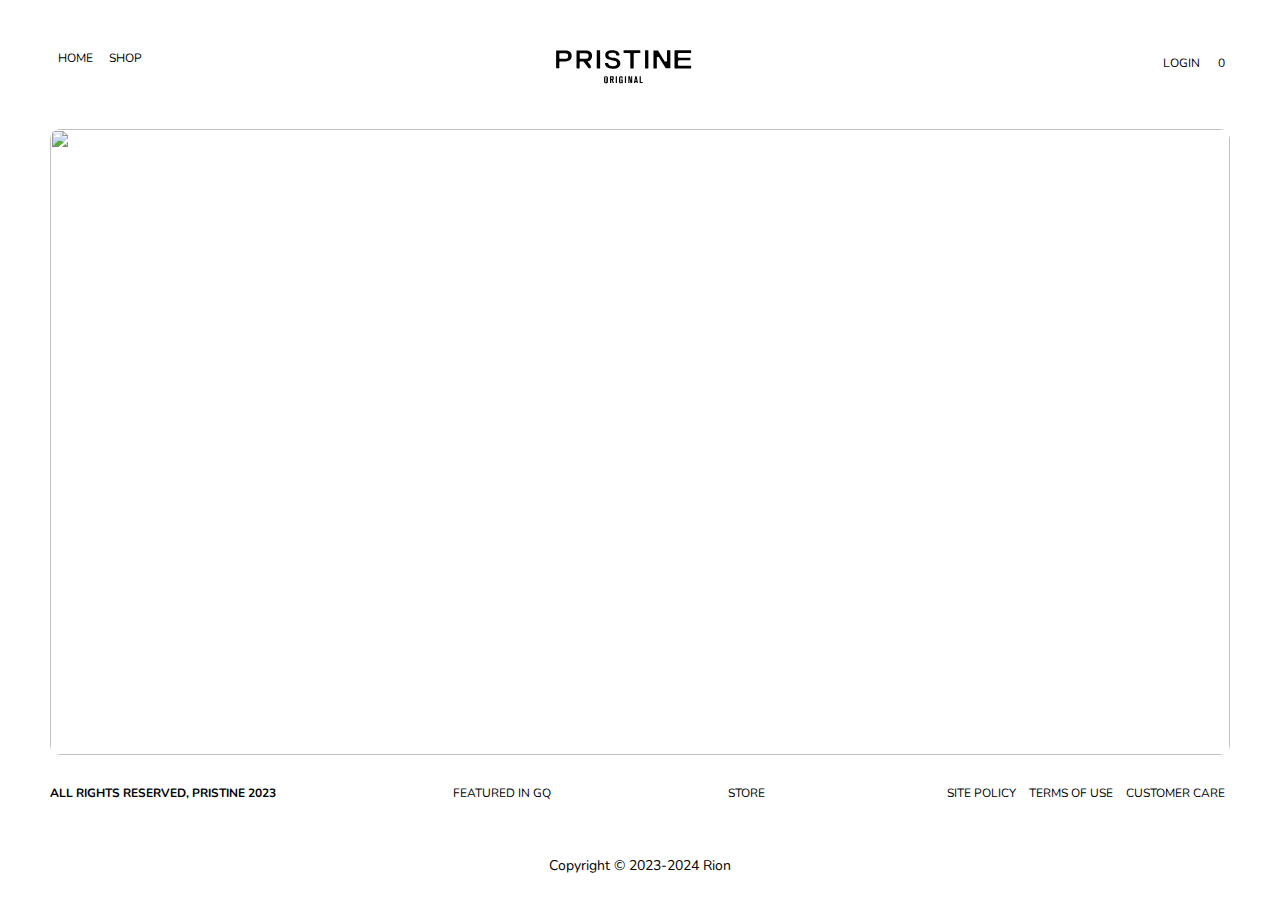
==== index.html @ 076bcf53 "Upload" ====
<!DOCTYPE html>
<html lang="en">
<head>
    <meta charset="UTF-8" />
    <meta http-equiv="X-UA-Compatible" content="IE=edge" />
    <meta name="viewport" content="width=device-width, initial-scale=1.0" />
    <title>Shop-Pristine Original</title>
    <link rel="icon" href="../favicon.png" />
    <link rel="stylesheet" href="../style.css" />
    <link rel="stylesheet" href="../header-footer.css" />

    <link
            rel="stylesheet"
            href="https://fonts.googleapis.com/css2?family=Material+Symbols+Outlined:opsz,wght,FILL,GRAD@20..48,100..700,0..1,-50..200"
    />
    <link
            rel="stylesheet"
            href="https://cdnjs.cloudflare.com/ajax/libs/font-awesome/4.7.0./font-awesome.min.css"
    />

    <link rel="stylesheet" href="./styles/chabot.css" />
    <script
            type="module"
            src="https://unpkg.com/ionicons@7.1.0/dist/ionicons/ionicons.esm.js"
    ></script>
    <script
            nomodule
            src="https://unpkg.com/ionicons@7.1.0/dist/ionicons/ionicons.js"
    ></script>
</head>
<body>
<header>
    <div class="container">
        <nav class="navbar">
            <div class="left-nav" id="menu-item">
                <ul>
                    <li><a href="./index.html">HOME</a></li>
                    <li><a href="./shop.html">SHOP</a></li>
                    <li class="login-btn mobile-btn">
                        <a href="login.html">LOGIN</a>
                    </li>
                </ul>
            </div>
            <div class="logo">
                <img
                        class="default_logo"
                        src="../pristine-logo1.svg "
                        alt=""
                />

                <img class="hover_logo" src="../hover-logo.svg" alt="" />
            </div>

            <div class="right-nav" id="menu-item-right">
                <ul>
                    <li class="hidden myaccount-btn"  >
                        <a href="myaccount.html">MY ACCOUNT</a>
                    </li>
                    <li href="myaccount.html" class="hidden"  >
                        <span>MY ACCOUNT</span>
                    </li>
                    <li class="login-btn"><a href="login.html">LOGIN</a></li>
                    <li class="open-cart-btn">
                        <i><ion-icon name="cart-outline"></ion-icon></i
                        ><span class="cart-quantity">0</span>
                    </li>
                </ul>
            </div>
            <div class="menu-icon" id="menu-toggle">
                <img src="../menu.png" alt="" />
            </div>
            <div class="menu-icon-x" id="menu-x">
                <img src="../x.svg" alt="" />
            </div>
        </nav>
    </div>
</header>



<main>
    <div class="container">
        <div class="main-banner">
            <img src="https://prstine.com/wp-content/uploads/2023/12/desktop3.jpg" alt="" />
        </div>
    </div>
</main>


<footer>
    <div class="container">
        <div class="footer">
            <h4>ALL RIGHTS RESERVED, PRISTINE 2023</h4>
            <a href="">FEATURED IN GQ</a>
            <a href="store.html">STORE</a>

            <div class="footer-right">
                <a class="first-link" href="">SITE POLICY</a>
                <a href="">TERMS OF USE</a>
                <a href="customercare.html">CUSTOMER CARE</a>
            </div>
        </div>
        <div class="footer-copyright">
            <p>Copyright &copy; 2023-2024 Rion</p>
        </div>
    </div>
</footer>


<script type="text/javascript" src="//code.jquery.com/jquery-1.11.0.min.js"></script>
<script type="text/javascript" src="//code.jquery.com/jquery-migrate-1.2.1.min.js"></script>
<script type="text/javascript" src="slick/slick.min.js"></script>

</body>
</html>
---- style.css ----
.main-banner {
    height: calc(100vh - 274px);
}

.main-banner img {
    width: 100%;
    height: 100%;
    object-fit: cover;
    border-radius: 10px;
}
.welcome-title {
    text-align: center;
    margin-bottom: 1rem;
    font-size: 2rem;
    font-family: "AkzidenzGrotesk-Cond";
}

@media only screen and (max-width: 767px) {
    .container {
        padding: 0 15px;
    }
}
@media (max-width: 390px) {
    .container h3 {
        text-align: center;
        margin-bottom: 1rem;
        font-size: 1.5rem;
    }
}
@font-face {
    src: url("AkzidenzGrotesk-Cond.otf");
    font-family: "AkzidenzGrotesk-Cond";
}
---- header-footer.css ----
@import url("https://fonts.googleapis.com/css2?family=Nunito&display=swap");

@font-face {
    src: url("AkzidenzGrotesk-Cond.otf");
    font-family: "AkzidenzGrotesk-Cond";
}

* {
    padding: 0;
    margin: 0;
    box-sizing: border-box;

}
body {
    min-height: 100vh;
    display: flex;
    flex-direction: column;
}
.container {
    font-family: "Nunito", sans-serif;

    padding: 0 50px;
}
.navbar {
    display: flex;
    justify-content: space-between;
    padding-top: 50px;
    padding-bottom: 40px;
    font-size: 12px;
}

.left-nav ul,
.right-nav ul {
    display: flex;
    list-style: none;
}
.left-nav li a,
.right-nav li a {
    text-decoration: none;
    padding: 8px;
    color: black;
}
.right-nav li {
    margin: 5px;
    cursor: pointer;
}

.logo {
    width: 140px;
    height: 39px;
    margin-right: 50px;
    min-width: 100px;
}
.hover_logo {
    display: none;
}
.logo:hover .hover_logo {
    display: block;
}
.logo:hover .default_logo {
    display: none;
}
main {
    flex: 1;
}
.footer {
    padding: 30px 0;
    display: flex;
    justify-content: space-between;
    font-size: 12px;
}
.footer h1 {
    font-weight: lighter;
}

.footer a {
    text-decoration: none;
    color: black;
}
.footer-right a {
    padding: 5px;
}

.footer-copyright {
    font-family: "Nunito", sans-serif;
    text-align: center;
    font-size: 14px;
    margin: 25px;
}
.menu-icon {
    display: none;
}
.menu-icon-x {
    display: none;
}

.mobile-btn {
    display: none;
}
.cart-btn-mobile {
    display: none;
}
@media (max-width: 1000px) {
    .logo {
        margin-right: 15px;
        /* width: 110px; */
    }
}
@media (max-width: 870px) {
    .mobile-btn {
        display: block;
    }

    .cart-btn-mobile {
        display: block;
    }
    .cart-btn-mobile {
        font-size: 20px;
    }
    /* .navbar {
      flex-direction: column;
    }

    .logo {
      order: 3;
    } */
    .left-nav {
        padding: 0;
        margin: 0;
        display: none;
        position: absolute;
        top: 0;
        left: 0;
        height: 100vh;
        width: 100vw;
        background-color: white;
    }
    .right-nav {
        display: none;
        position: absolute;
        left: 0;
        height: 100%;
        width: 100vw;
    }
    .menu-icon {
        display: block;
        z-index: 1000;
    }
    /* .active ul li:nth-child(5) a::after {
      content: "LOGIN";
    }
    .active ul li:nth-child(6) a::after {
      content: "CART";
    } */
    .active {
        display: block;
    }
    .navbar {
        justify-content: space-between;
        margin: 1rem;
    }
    .show {
        display: none;
    }

    .menu-icon-x {
        display: none;
    }
    .show-x {
        display: block !important;
        z-index: 1000;
    }
    .right-nav ul {
        height: 100%;
        width: 100%;
        margin-top: -10px;
        text-align: center;
        flex-direction: column;
        justify-content: center;
    }
    .navbar ul {
        height: 100%;
        width: 100%;
        text-align: center;
        flex-direction: column;
        justify-content: center;
    }
    .logo {
        z-index: 1000;
    }
    .footer {
        grid-template-columns: repeat(2, 2fr);
        display: grid;
        grid-gap: 12px;
    }

    .container {
        padding: 0 15px;
    }

    .footer .first-link {
        padding: 0;
    }
    .footer {
        text-align: center;
        font-size: 10px;
    }
    .left-nav li a,
    .right-nav li a {
        font-size: 1.125rem;
    }
    .left-nav li,
    .right-nav li {
        margin-bottom: 20px;
    }
}
.right-nav ul li span {
    text-transform: uppercase;
}
@media (max-width: 500px) {
    .logo {
        width: 100px;
    }
}
@media (max-width: 340px) {
    .authenticheck-container input {
        font-size: 16px;
    }
}

.hidden {
    display: none;
}

.visible {
    display: block;
}

#cart ion-icon {
    font-size: 19px;
}
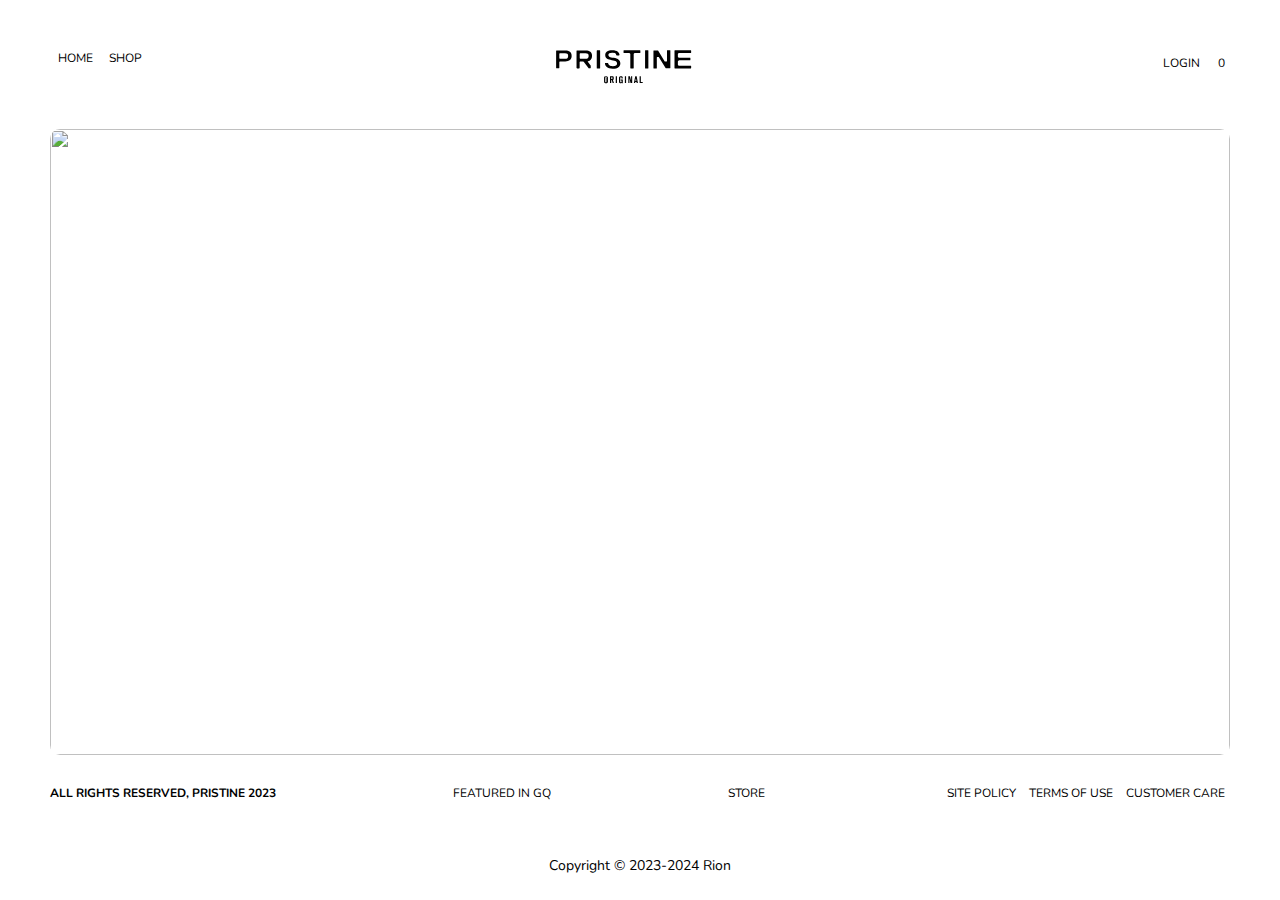
==== commit d2e15694: "Update index.html" ====
--- a/index.html
+++ b/index.html
@@ -6,8 +6,8 @@
     <meta name="viewport" content="width=device-width, initial-scale=1.0" />
     <title>Shop-Pristine Original</title>
     <link rel="icon" href="../favicon.png" />
-    <link rel="stylesheet" href="../style.css" />
-    <link rel="stylesheet" href="../header-footer.css" />
+    <link rel="stylesheet" href="./style.css" />
+    <link rel="stylesheet" href="./header-footer.css" />
 
     <link
             rel="stylesheet"
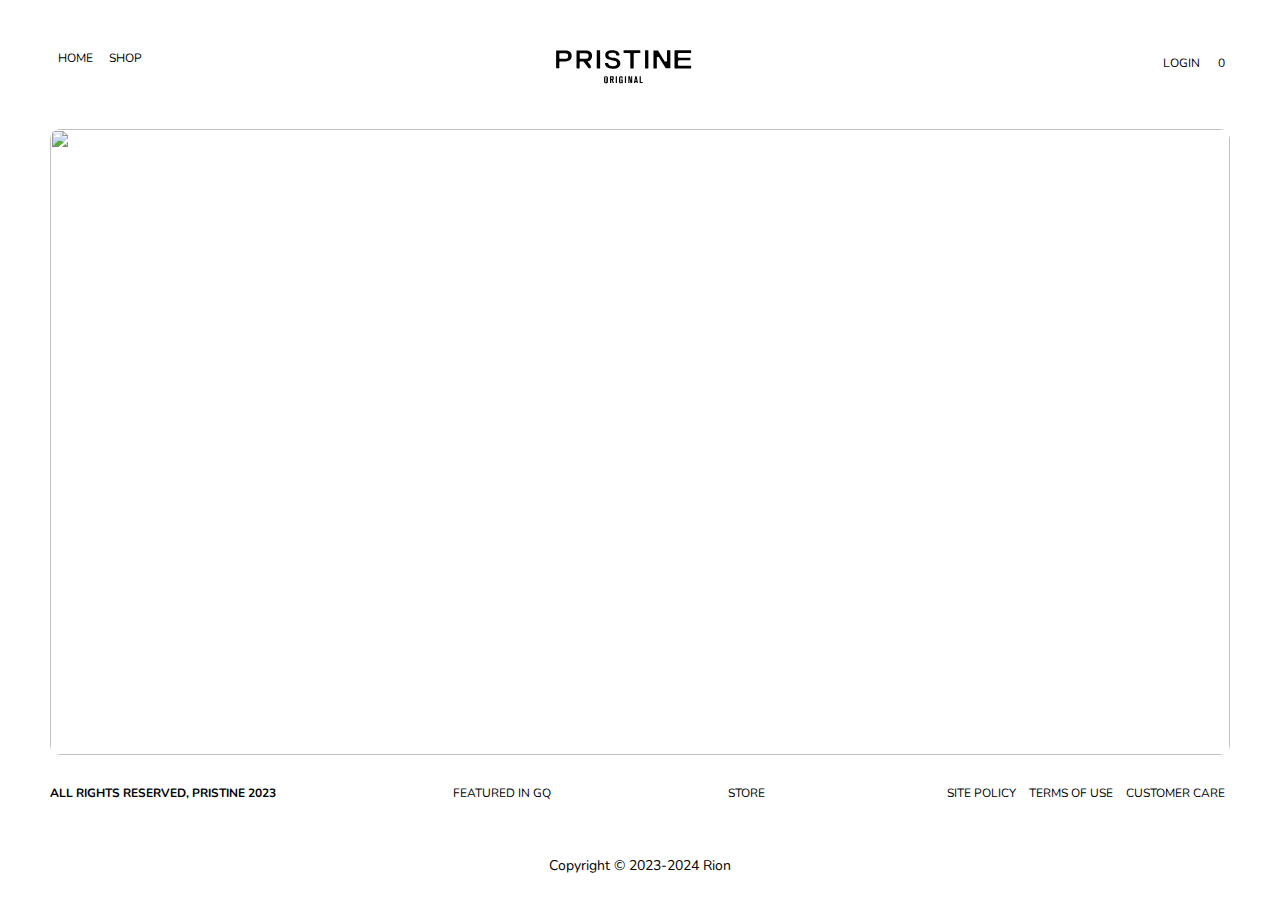
==== commit df2bf70d: "Update index.html" ====
--- a/index.html
+++ b/index.html
@@ -44,11 +44,11 @@
             <div class="logo">
                 <img
                         class="default_logo"
-                        src="../pristine-logo1.svg "
+                        src="./pristine-logo1.svg "
                         alt=""
                 />
 
-                <img class="hover_logo" src="../hover-logo.svg" alt="" />
+                <img class="hover_logo" src="./hover-logo.svg" alt="" />
             </div>
 
             <div class="right-nav" id="menu-item-right">
